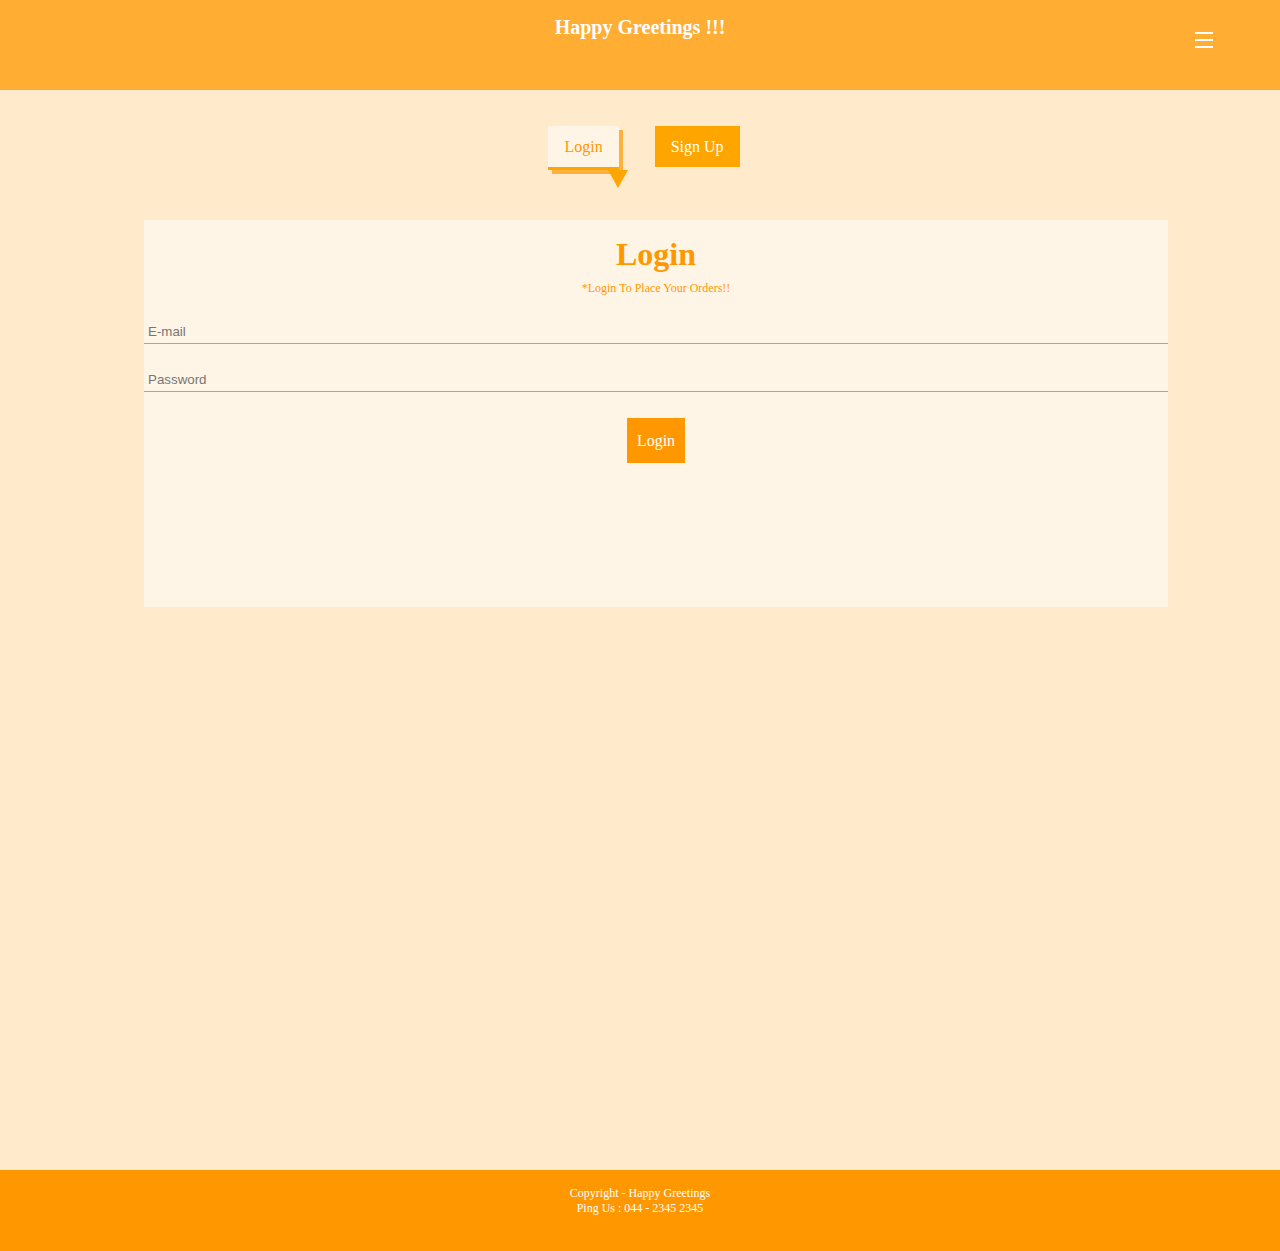
==== login.html @ 02c04065 "Add files via upload" ====
<!DOCTYPE html>
<html>
<head>
	<title>Happy Greetings | Login</title>
	<link rel="stylesheet" type="text/css" href="style.css">
	<script type="text/javascript" src="script.js"></script>
	<meta charset="utf-8" name="viewport" content="width=device-width, initial-scale=1">
	<style type="text/css">
		.footer
		{
			position: absolute;
			top: 130vh;
		}
	</style>
</head>
<body>
	<div class="header" id="header">
		<h1>Happy Greetings !!! </h1>
		<span class="menu_icon" onclick="showmenu()">
			<div class="first-line"></div>
			<div class="second-line"></div>
			<div class="third-line"></div>
		</span>
		<div class="menu" id="menu">
			<ul>
				<li><a href="index.html">Home</a></li>
				<li><a href="about.html">About Us</a></li>
			</ul>	
		</div>
	</div>
	<div class="login-container">
		<div class="login-box">
			<div class="login-signup" id="login-signup">
				<ul>
					<li><a href="login.html" class="child1" id="child1">Login</a></li>
					<li><a href="#" id="child2" class="child2" onclick="showsignup()">Sign Up</a></li>
				</ul>
			</div>
			<div class="triangle" id="triangle"></div>
			<div class="triangles" id="triangles"></div>
			<div class="cont">
				<div class="login" id="login">
					<form>
						<h1>Login</h1>
						<p>*Login To Place Your Orders!!</p>
						<input type="text" name="E-mail" placeholder="E-mail">
						<input type="password" name="Password" placeholder="Password">
						<div><a href="shopnow.html">Login</a></div>
					</form>
				</div>
				<div class="signup" id="signup">
					<form>
						<span><h1>SignUp</h1></span>
						<p>Create Your Account !!</p>
						<input type="text" name="First-Name" placeholder="First Name">
						<input type="text" name="Last-Name" placeholder="Last Name">
						<input type="text" name="E-mail Id" placeholder="E-mail Id">
						<input type="password" name="Password" placeholder="Password">
						<input type="password" name="Re-Password" placeholder="Re-Enter Password">
						<div><a href="#">Sign Up</a></div>
					</form>
				</div>
			</div>
		</div>
	</div>
	<div class="footer">
		<div class="footer-content">Copyright - Happy Greetings<br>Ping Us : 044 - 2345 2345</div>	
	</div>
</body>
</html>
---- style.css ----
*
{
	box-sizing: border-box;
	margin: 0;
}
.body
{
	width: 100%;
	height: 100%;
}

/*Index Portion*/
.header
{
	width: 100%;
	height: 10vh;
	background-color: rgba(255,152,0,0.8);
	position: relative;
}
.menu_icon div
{
	width: 18px;
	height: 2px;
	background-color: white;
	margin: 5px 0;
}
.menu_icon
{
	position: absolute;
	right: 5%;
	top: 28%;
	cursor: pointer;
	padding: 2px 3px;
}
.menu_icon:active
{
	border: 1px solid black;
}
.header h1
{
	font-size: 20px;
	font-family: Cambria;
	text-align: center;
	color: white;
	padding-top: 1rem;
}
.menu
{
	display: none;
	z-index: 100;
	position: absolute;
	top: 10vh;
	right: 0;
}
.menu ul li
{
	background-color: rgba(255,152,0,1);
	list-style: none;
	padding: 18px 20px;
}
.menu ul li a
{
	text-decoration: none;
	color: white;
	padding-left: 14px;
	cursor: pointer;
}
.menu ul li:hover
{
	cursor: pointer;
	background-color: rgba(255,152,0,0.5);
}
.close .menu_icon .second-line
{
	opacity: 0;
}
.close .menu_icon .first-line
{
	transform: rotate(45deg);
	position: absolute;
	top: 40%;
}
.close .menu_icon .third-line
{
	transform: rotate(-45deg);
}
.close .menu
{
	display: block;
}


/*Content Portion */
.content
{	height: 35rem;
	background-image: url(images/backgd.jpg);
	background-repeat: no-repeat;
	background-color: #cccccc;
	background-size: cover;
	background-position: center;
}
.box
{
	background-color: rgba(0,0,0,0.65);
	color: white;
	text-align: center;
	position: relative;
	top: 30%;
	left: 24%;
	width: 50%;
	height: 40%;
	padding-top: 3rem;
}
.box span
{
	font-size: 20px;
	font-family: Candara;
}
.box div
{
	margin-top: 2rem;
}
.box div a
{
	text-decoration: none;
	color: #ffffff;
	background-color: rgba(255,152,0,1); 
	padding: 14px 10px;
	border-radius: 30px;
	cursor: pointer;
	font-family: Candara;
}
.box div a:hover
{
	background-color: rgba(255,152,0,0.8);	
}




/*Login-Signup*/
.login-container
{
	position: relative;
	background-color: rgba(255,152,0,0.2);	
	width: 100%;
	height: 129vh;
}
.login-box
{
	padding-top: 3rem;
}
.login-signup ul
{
	text-align: center;
}
.login-signup ul li
{
	list-style-type: none;
	display: inline;
	margin-right: 1rem;
	text-align: center;
}

.login-signup ul li a
{
	width: 100%;
	text-decoration: none;
	color: rgba(255,255,255,1);
	background-color: orange;	
	margin-right: 1rem;
	cursor: pointer;
	padding: 12px 16px;
}
.login-signup .child1
{
	width: 100%;
	text-decoration: none;
	color: rgba(255,152,0,1);
	background-color: rgba(255,255,255,0.5);	
	margin-right: 1rem;
	cursor: pointer;
	padding: 12px 16px;	
	border-bottom-style: solid;
	border-bottom-color: orange;
	box-shadow: 4px 4px rgba(255,152,0,0.7);
}
.triangle 
{
	position: absolute;
	top: 4.8rem;
	left: 8rem;
	border-left: 10px solid transparent;
	border-right: 10px solid transparent;
	border-top: 18px solid orange;
}
.shows .child2
{
	width: 100%;
	text-decoration: none;
	color: rgba(255,152,0,1);
	background-color: rgba(255,255,255,0.5);	
	margin-right: 1rem;
	cursor: pointer;
	padding: 12px 16px;	
	border-bottom-style: solid;
	border-bottom-color: orange;
	box-shadow: 4px 4px rgba(255,152,0,0.7);	
}

.triangles
{
	position: absolute;
	top: 4.8rem;
	left: 15rem;
	border-left: 10px solid transparent;
	border-right: 10px solid transparent;
	border-top: 18px solid orange;
	display: none;
}
.cont
{
	position: relative;
	top: 4rem;
	width: 80%;
	margin: 0 2.3rem;
}
.cont form
{
	position: flex;
	flex-direction: column;
	justify-content: center;
	align-content: center;
	text-align: center;
}
.login , .signup
{
	background-color: rgba(255,255,255,0.5);
}
.login
{
	height: 43vh;
}
.signup
{
	position: absolute;
	height: 65vh;
	top: 0;
	display: none;
}
.login h1 , .signup h1
{
	padding-top: 1rem;
	color: rgba(255,152,0,1);
	font-family: Candara;
}
.login p , .signup p
{
	color: rgba(255,152,0,1);
	font-family: Lato;
	font-size: 12px;
	padding-top: 0.5rem;
}
.login form input,.signup form input
{
	width: 100%;
	margin-top: 1.5rem;
	padding: 4px;
	border: none;
	outline: none;
	background-color: transparent;
	border-bottom-style: solid;
	border-bottom-color: rgba(255,152,0,1);
	border-bottom-width: 1.4px;
}
.login div , .signup div
{
	margin: 2.5rem 0;
}
.login div a , .signup div a
{
	text-decoration: none;
	color: #ffffff;
	background-color: rgba(255,152,0,1); 
	padding: 14px 10px;
	cursor: pointer;
	font-family: Candara;
}






/*Shop Now Portion*/
.img-container
{
	position: relative;
	background-color: rgba(255,152,0,0.2);
	width: 100%;
	height: 100%;
}
.img-box
{
	padding-top: 2rem;
	padding-bottom: 4rem;
	display: flex;
	flex-direction: column;
	justify-content: center;
	align-items: center;
}
.img-box img
{
	width: 10rem;
	height: 10rem;
	float: bottom;
	margin-top: 2rem;
}
.image
{
	background-color: rgba(255,255,255,0.5);
	width: 15rem;
	height: 17rem;
	text-align: center;
	margin-top: 2rem;
	border-radius: 25px;
	box-shadow: 4px 4px rgba(255,152,0,0.7) , 8px 8px rgba(255,152,0,0.1);	
}
.image div
{
	margin-top: 1.8rem;
}
.image div a
{
	width: 100%;
	text-decoration: none;
	color: rgba(255,255,255,1);
	background-color: orange;	
	cursor: pointer;
	padding: 12px 16px;	
	font-family: Candara;
}
.image div a:hover
{
	background-color: rgba(255,152,0,0.8);	
}






/*Buy Page Portion */
.buy-container
{
	background-color: rgba(255,152,0,0.2);
	position: relative;
}
.buy-box
{
	padding: 1.5rem 0;
}
.buy-box h4 , .descrip h4
{
	color: rgba(255,152,0,1);
	padding: 1rem;
}
.buy-image , .buy-image-gallery
{
	display: flex;
	flex-direction: column;
	align-items: center;
}
.buy-image .big-image img
{
	width: 65vw;
	height: 40vh;
}
.big-image
{
	display: none;
}
.buy-image-gallery img:hover
{
	cursor: pointer;
	opacity: 0.5;
}
.cart-buy
{
	padding: 2rem 0;
	text-align: center;
}
.cart-buy a
{
	width: 100%;
	text-decoration: none;
	color: rgba(255,255,255,1);
	background-color: orange;	
	cursor: pointer;
	padding: 12px 16px;	
	font-family: Candara;
	display: inline;	
}
.cart-buy a:hover
{
	background-color: rgba(255,152,0,0.8);	
}
.descrip
{
	padding: 2rem 0 0 0;
}
.descrip p
{
	text-indent: 50px;
	padding: 0.6rem;
	color: rgba(255,152,0,1);
	font-family: Candara;
}
.script-buy
{
	display: none;
	width: 100%;
	height: 100%;
	background-color: rgba(0,0,0,0.3);
	position: absolute;
	top: 0;
}
.script-buy-box
{
	background-color: white;
	width: 14rem;
	height: 35vh;
	margin-top: 10rem;
	margin-left: 19vw;
}
.script-buy-box h4 , .script-buy-box h5
{
	color: rgba(255,152,0,1);
	font-family: Candara;
	text-align: center;
	padding: 1.5rem 1.5rem;
}
.script-buy-box button
{
	text-decoration: none;
	color: rgba(255,255,255,1);
	background-color: orange;	
	cursor: pointer;
	padding: 12px 16px;	
	font-family: Candara;
	border: none;
	outline: none;
}
.script-buy-box button:hover
{
	background-color: rgba(255,152,0,0.8);		
}


/*Contact Portion*/
.contact
{
	background-color: rgba(255,152,0,0.2);
	width: 100%;
	height: 81vh;
}
.contact-box
{
	padding: 4em 0 ;
	text-align: center;
	color: rgba(255,152,0,1);
}
.contact-box h1
{
	padding-bottom: 2rem;
}






/*Footer Portion */
.footer
{
	background-color: rgba(255,152,0,1);
	height: 9vh;
	color: white;
	text-align: center;
	font-size: 12px;
	font-family: Cambria;
	width: 100%;
	display: block;
}
.footer-content
{
	padding-top: 1rem;
}




@media only screen and (min-width: 600px)
{
.triangle
{
	left: 16rem;
}
.triangles
{
	left: 22rem;
}
.script-buy-box
{
	margin-left: 30vw;
}
}

@media only screen and (min-width: 768px)
{
.cont
{
	margin: 0 5rem;
}
.triangle
{
	left: 21rem;
}
.triangles
{
	left: 27rem;
}
.script-buy-box
{
	margin-left: 35vw;
}
}


@media only screen and (min-width: 992px)
{
.cont
{
	margin: 0 5rem;
}
.triangle
{
	left: 28rem;
}
.triangles
{
	left: 35rem;
}
.script-buy-box
{
	margin-left: 50%;
}
}



@media only screen and (min-width: 1200px)
{
.box
{
	width: 25%;
	left: 37%;

}
.cont
{
	margin: 0 9rem;
}
.triangle
{
	left: 38rem;
	top: 5rem;
}
.triangles
{
	left: 45rem;
	top: 5rem;
}
.signup
{
	margin: 0 11rem;
}
.buy-image .big-image img
{
	width: 45vw;
	height: 45vh;
}
.script-buy-box
{
	margin-left: 40%;
}
}
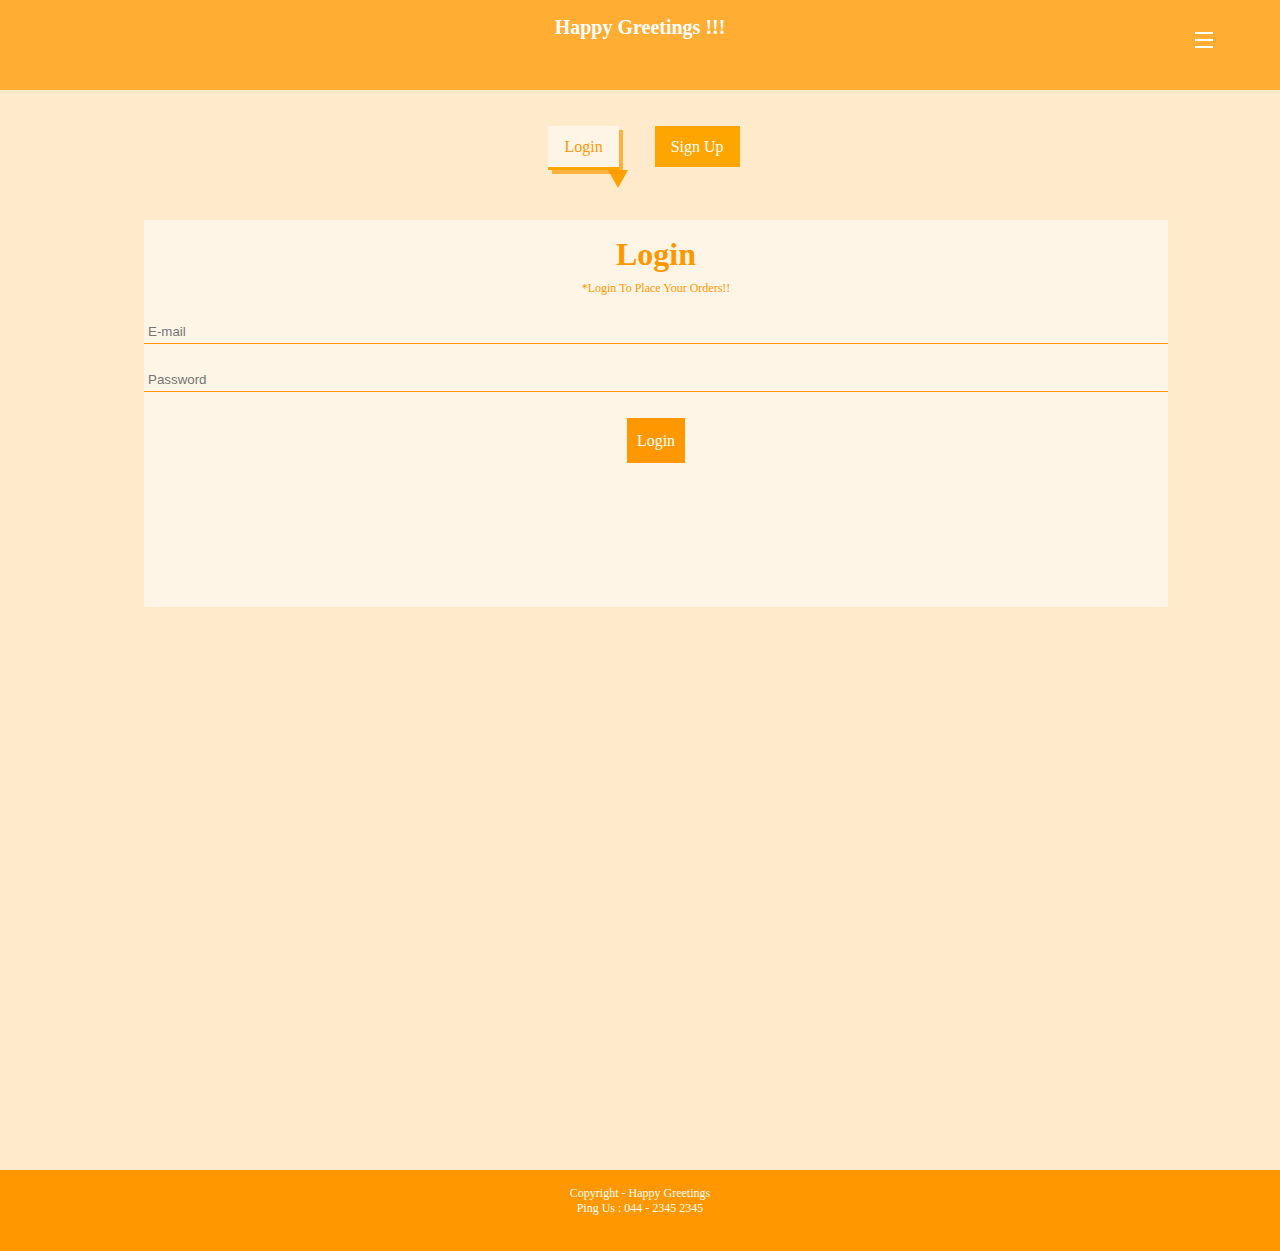
==== commit 2954ad5b: "Add files via upload" ====
--- a/login.html
+++ b/login.html
@@ -57,7 +57,7 @@
 						<input type="text" name="E-mail Id" placeholder="E-mail Id">
 						<input type="password" name="Password" placeholder="Password">
 						<input type="password" name="Re-Password" placeholder="Re-Enter Password">
-						<div><a href="#">Sign Up</a></div>
+						<div><a href="login.html">Sign Up</a></div>
 					</form>
 				</div>
 			</div>
--- a/style.css
+++ b/style.css
@@ -193,6 +193,7 @@
 	border-left: 10px solid transparent;
 	border-right: 10px solid transparent;
 	border-top: 18px solid orange;
+	z-index: -1;
 }
 .shows .child2
 {
@@ -217,6 +218,7 @@
 	border-right: 10px solid transparent;
 	border-top: 18px solid orange;
 	display: none;
+	z-index: -1;
 }
 .cont
 {
